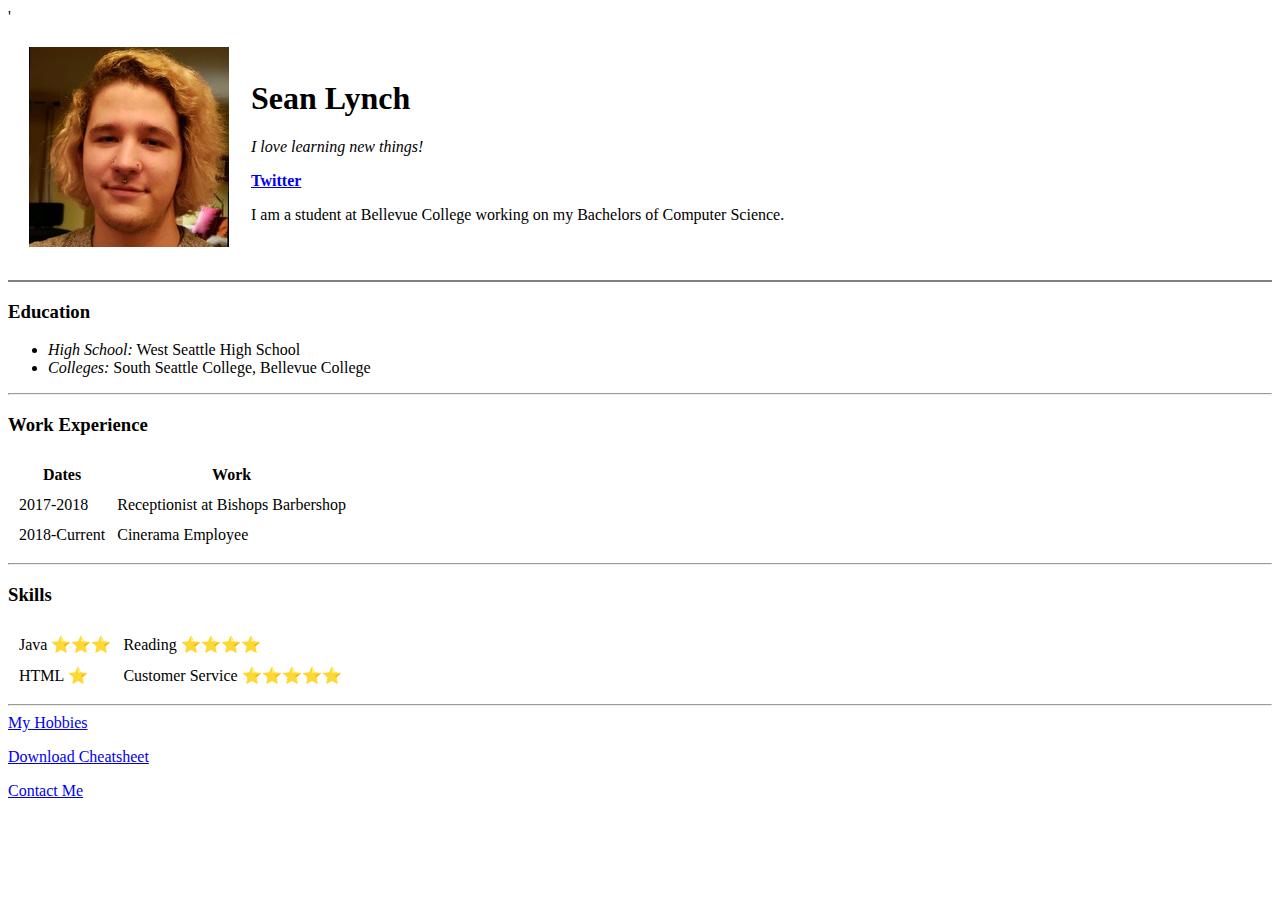
==== index.html @ 79d5f6b2 "Add initial cv website files" ====
<!--this is the document type (HTML)-->
<!DOCTYPE html>
<!--this tells what kind of code it will be, how browser should handle-->
<html>
  <head>
    <!--gives extra meta data, text will be encoded to utf-8-->
    <meta charset="utf-8">
    <title>Sean's Personal Site</title>
  </head>

  <body>
    <table cellspacing="20">
      <tr>
        <td><img src = "images\sean.jpg" alt="Sean Profile Picture"></td>'
        <td>  <h1>Sean Lynch</h1>
          <!--<p> tag formats like paragraph, <em> italicize(emphazise)-->
          <p><em>I love learning new things!</em></p>
          <p><strong><a href="https://twitter.com/smlynch_">Twitter</a></strong></p>
          <p>I am a student at Bellevue College working on my Bachelors of Computer Science.</p></td>
      </tr>
    </table>
    <hr noshade>
    <h3>Education</h3>
    <!--<ul> is unordered list(bullet points)-->
    <ul>
      <!--<li> is list item-->
      <li><em>High School:</em> West Seattle High School</li>
      <li><em>Colleges:</em> South Seattle College, Bellevue College</li>
    </ul>
    <hr>
    <h3>Work Experience</h3>
    <!--<table> makes data structured with same indentation-->
    <table cellspacing="10">
      <thead>
         <tr>
          <!--<th> table header cell-->
          <th>Dates</th>
          <th>Work</th>
        </tr>
      </thead>
      <!--<tr> is table row-->
      <tr>
        <!--<td> table data-->
        <td>2017-2018</td>
        <td>Receptionist at Bishops Barbershop</td>
      </tr>
      <tr>
        <td>2018-Current</td>
        <td>Cinerama Employee</td>
      </tr>
    </table>
    <hr>
    <h3>Skills</h3>
    <table cellspacing="10">
      <thead>
        <tr>
          <td>Java ⭐⭐⭐</td>
          <td>Reading ⭐⭐⭐⭐</td>
        </tr>
        <tr>
          <td>HTML ⭐</td>
          <td>Customer Service ⭐⭐⭐⭐⭐</td>
        </tr>
      </thead>
    </table>
    <hr>
    <!--This is separate page to same website-->
    <a href="Hobbies.html">My Hobbies</a>
    <!--this is not downloading-->
    <p><a href="C:/users/smlyn/downloads/file/htmlcheatsheet.pdf" download>Download Cheatsheet</a></p>
    <p><a href="Contact.html">Contact Me</a></p>
  </body>
</html>
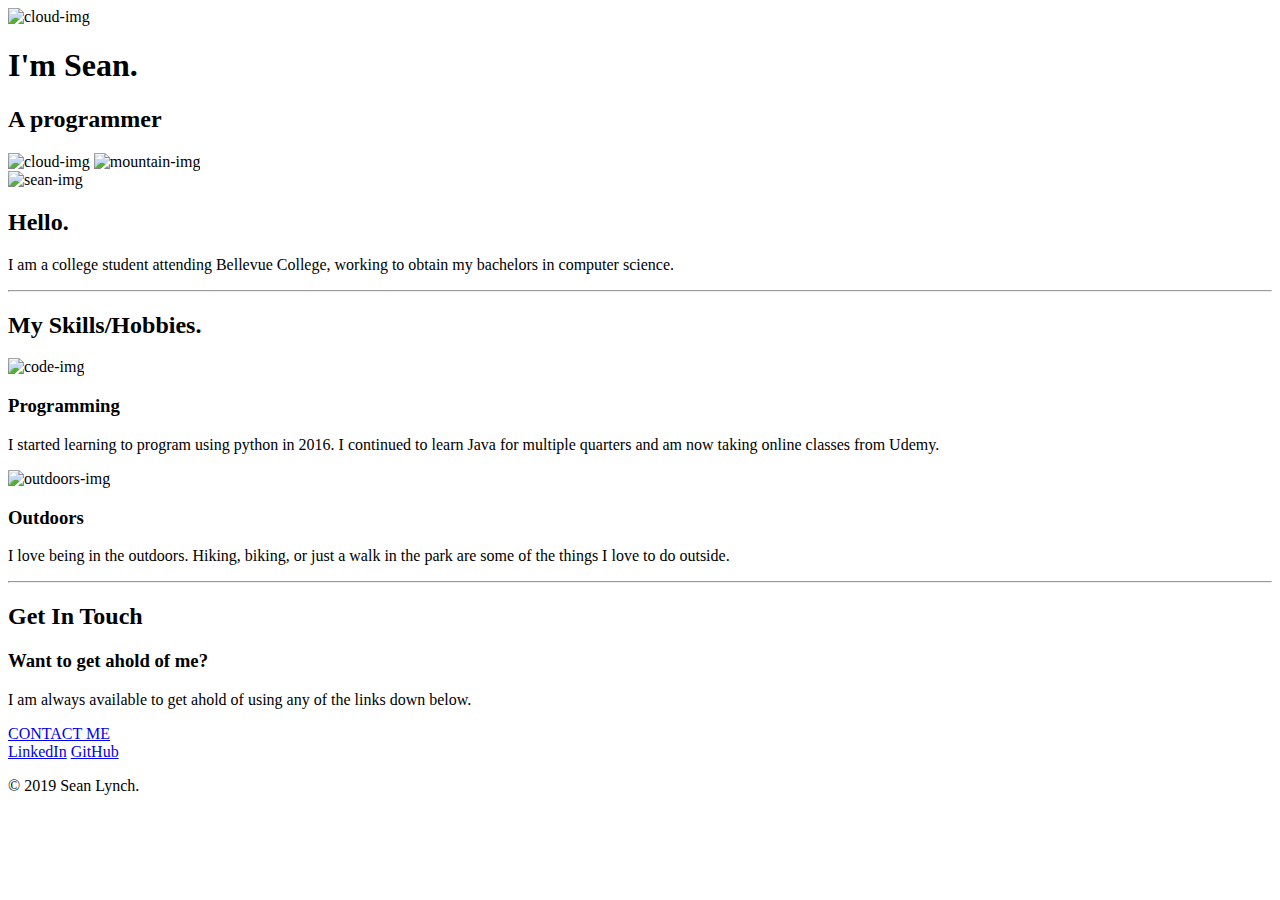
==== commit 10620108: "Add files via upload" ====
--- a/index.html
+++ b/index.html
@@ -1,73 +1,60 @@
-<!--this is the document type (HTML)-->
 <!DOCTYPE html>
-<!--this tells what kind of code it will be, how browser should handle-->
 <html>
   <head>
-    <!--gives extra meta data, text will be encoded to utf-8-->
     <meta charset="utf-8">
-    <title>Sean's Personal Site</title>
+    <title>Sean Lynch</title>
+    <link rel="stylesheet" href="css/styles.css">
+    <link rel="icon" href="favicon.ico">
+    <!--if users dont have these fonts then their browser will go to this link and grab them-->
+    <link href="https://fonts.googleapis.com/css?family=Merriweather|Montserrat|Sacramento" rel="stylesheet">
   </head>
+  <body>
+    <!--div allows to divide content-->
+    <!--doesnt do anything unless css is used with it-->
+    <div class="top-container">
+      <img class="top-cloud" src="images/cloud.png" alt="cloud-img"/>
+      <h1>I'm Sean.</h1>
+      <!--<span> allows to style part of word-->
+      <!--<span> has inline display-->
+      <h2 class="pro">A <span class="pro2">pro</span>grammer</h2>
+      <img class="bottom-cloud" src="images/cloud.png" alt="cloud-img"/>
+      <img src="images/mountain.png" alt="mountain-img"/>
+    </div>
+    <div class="middle-container">
+      <div class="profile">
+        <img class="sean" src="images/me.jpg" alt="sean-img">
+        <h2>Hello.</h2>
+        <p class="intro">I am a college student attending Bellevue College, working to obtain my bachelors in computer science.</p>
+      </div>
+      <hr>
+      <div class="skills">
+        <h2>My Skills/Hobbies.</h2>
+        <div class="skill-row">
+          <img class="code-img" src="images/code.jpg" alt="code-img">
+          <h3>Programming</h3>
+          <p>I started learning to program using python in 2016. I continued to learn Java for multiple quarters and am now taking online classes from Udemy.</p>
+        </div>
+        <div class="skill-row">
+          <img class="outdoors-img" src="images/outdoors.jpg" alt="outdoors-img">
+          <h3>Outdoors</h3>
+          <p>I love being in the outdoors. Hiking, biking, or just a walk in the park are some of the things I love to do outside.</p>
+        </div>
+      </div>
+      <hr>
+      <div class="contact-me">
+        <h2>Get In Touch</h2>
+        <h3>Want to get ahold of me?</h3>
+        <p class="contact-message">I am always available to get ahold of using any of the links down below.</p>
+        <a class="btn" href="mailto:smlynch115@gmail.com">CONTACT ME</a>
+      </div>
+    </div>
 
-  <body>
-    <table cellspacing="20">
-      <tr>
-        <td><img src = "images\sean.jpg" alt="Sean Profile Picture"></td>'
-        <td>  <h1>Sean Lynch</h1>
-          <!--<p> tag formats like paragraph, <em> italicize(emphazise)-->
-          <p><em>I love learning new things!</em></p>
-          <p><strong><a href="https://twitter.com/smlynch_">Twitter</a></strong></p>
-          <p>I am a student at Bellevue College working on my Bachelors of Computer Science.</p></td>
-      </tr>
-    </table>
-    <hr noshade>
-    <h3>Education</h3>
-    <!--<ul> is unordered list(bullet points)-->
-    <ul>
-      <!--<li> is list item-->
-      <li><em>High School:</em> West Seattle High School</li>
-      <li><em>Colleges:</em> South Seattle College, Bellevue College</li>
-    </ul>
-    <hr>
-    <h3>Work Experience</h3>
-    <!--<table> makes data structured with same indentation-->
-    <table cellspacing="10">
-      <thead>
-         <tr>
-          <!--<th> table header cell-->
-          <th>Dates</th>
-          <th>Work</th>
-        </tr>
-      </thead>
-      <!--<tr> is table row-->
-      <tr>
-        <!--<td> table data-->
-        <td>2017-2018</td>
-        <td>Receptionist at Bishops Barbershop</td>
-      </tr>
-      <tr>
-        <td>2018-Current</td>
-        <td>Cinerama Employee</td>
-      </tr>
-    </table>
-    <hr>
-    <h3>Skills</h3>
-    <table cellspacing="10">
-      <thead>
-        <tr>
-          <td>Java ⭐⭐⭐</td>
-          <td>Reading ⭐⭐⭐⭐</td>
-        </tr>
-        <tr>
-          <td>HTML ⭐</td>
-          <td>Customer Service ⭐⭐⭐⭐⭐</td>
-        </tr>
-      </thead>
-    </table>
-    <hr>
-    <!--This is separate page to same website-->
-    <a href="Hobbies.html">My Hobbies</a>
-    <!--this is not downloading-->
-    <p><a href="C:/users/smlyn/downloads/file/htmlcheatsheet.pdf" download>Download Cheatsheet</a></p>
-    <p><a href="Contact.html">Contact Me</a></p>
+
+    <div class="bottom-container">
+      <a class="footer-link" href="https://www.linkedin.com/in/sean-lynch-84a341177/">LinkedIn</a>
+      <a class="footer-link" href="https://github.com/SeanMLynch">GitHub</a>
+      <p class="copyright">© 2019 Sean Lynch.</p>
+    </div>
+
   </body>
 </html>
